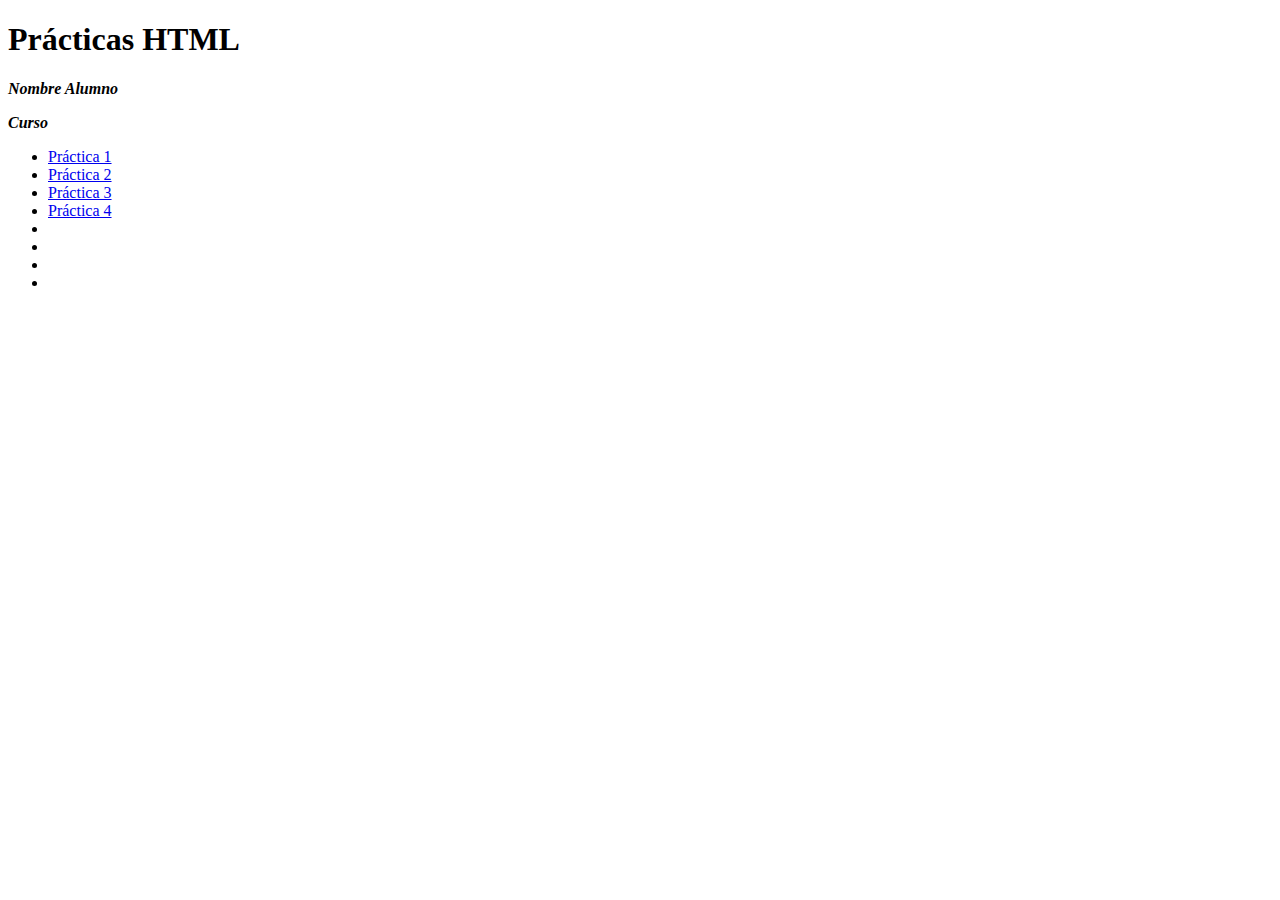
==== index.html @ ab7b18e1 "Práctica 1 acabada" ====
<!DOCTYPE html>
<html lang="en">

<head>
  <meta charset="UTF-8">
  <meta name="viewport" content="width=device-width, initial-scale=1.0">
  <meta http-equiv="X-UA-Compatible" content="ie=edge">
  <title>Document</title>
  <style>
    p {
      font-style: italic;
    }
  </style>
</head>

<body>
  <h1>Prácticas HTML</h1>
  <p><strong>Nombre Alumno</strong></p>
  <p><strong>Curso</strong></p>
  <ul>
    <li><a href="p1.html">Práctica 1</a></li>
    <li><a href="p2.html">Práctica 2</a></li>
    <li><a href="p3.html">Práctica 3</a></li>
    <li><a href="p4.html">Práctica 4</a></li>
    <li><a href=""></a></li>
    <li><a href=""></a></li>
    <li><a href=""></a></li>
    <li><a href=""></a></li>
  </ul>
</body>

</html>
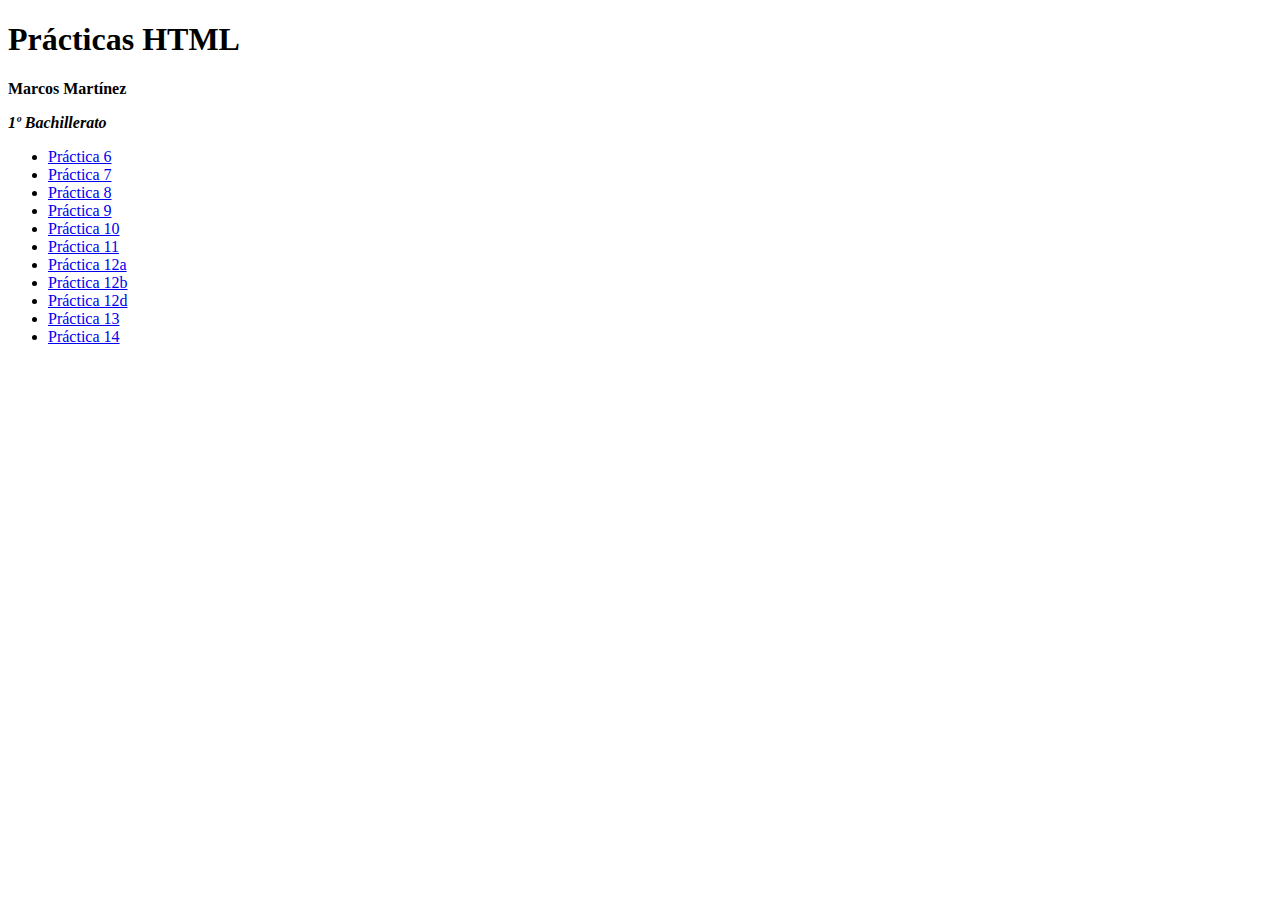
==== commit 9ea3bafc: "Add files via upload" ====
--- a/index.html
+++ b/index.html
@@ -1,32 +1,28 @@
-<!DOCTYPE html>
-<html lang="en">
-
-<head>
-  <meta charset="UTF-8">
-  <meta name="viewport" content="width=device-width, initial-scale=1.0">
-  <meta http-equiv="X-UA-Compatible" content="ie=edge">
-  <title>Document</title>
-  <style>
-    p {
-      font-style: italic;
-    }
-  </style>
-</head>
-
-<body>
-  <h1>Prácticas HTML</h1>
-  <p><strong>Nombre Alumno</strong></p>
-  <p><strong>Curso</strong></p>
-  <ul>
-    <li><a href="p1.html">Práctica 1</a></li>
-    <li><a href="p2.html">Práctica 2</a></li>
-    <li><a href="p3.html">Práctica 3</a></li>
-    <li><a href="p4.html">Práctica 4</a></li>
-    <li><a href=""></a></li>
-    <li><a href=""></a></li>
-    <li><a href=""></a></li>
-    <li><a href=""></a></li>
-  </ul>
-</body>
-
-</html>
+<!DOCTYPE html>
+<html lang="en">
+<head>
+  <meta charset="UTF-8">
+  <meta name="viewport" content="width=device-width, initial-scale=1.0">
+  <meta http-equiv="X-UA-Compatible" content="ie=edge">
+  <title>Indice</title>
+</head>
+<body>
+  <h1>Prácticas HTML</h1>
+  <p><strong>Marcos Martínez</strong></p>
+  <p><strong><em>1º Bachillerato</em></strong></p>
+  <ul>
+    <li><a href="p6.html">Práctica 6</a></li>
+    <li><a href="p7.html">Práctica 7</a></li>
+    <li><a href="p8.html">Práctica 8</a></li>
+    <li><a href="p9.html">Práctica 9</a></li>
+    <li><a href="p10.html">Práctica 10</a></li>
+    <li><a href="p11.html">Práctica 11</a></li>
+    <li><a href="p12a.html">Práctica 12a</a></li>
+    <li><a href="p12b.html">Práctica 12b</a></li>
+    <li><a href="p12d.html">Práctica 12d</a></li>
+    <li><a href="p13.html">Práctica 13</a></li>
+    <li><a href="p14.html">Práctica 14</a></li>
+  </ul>
+
+</body>
+</html>
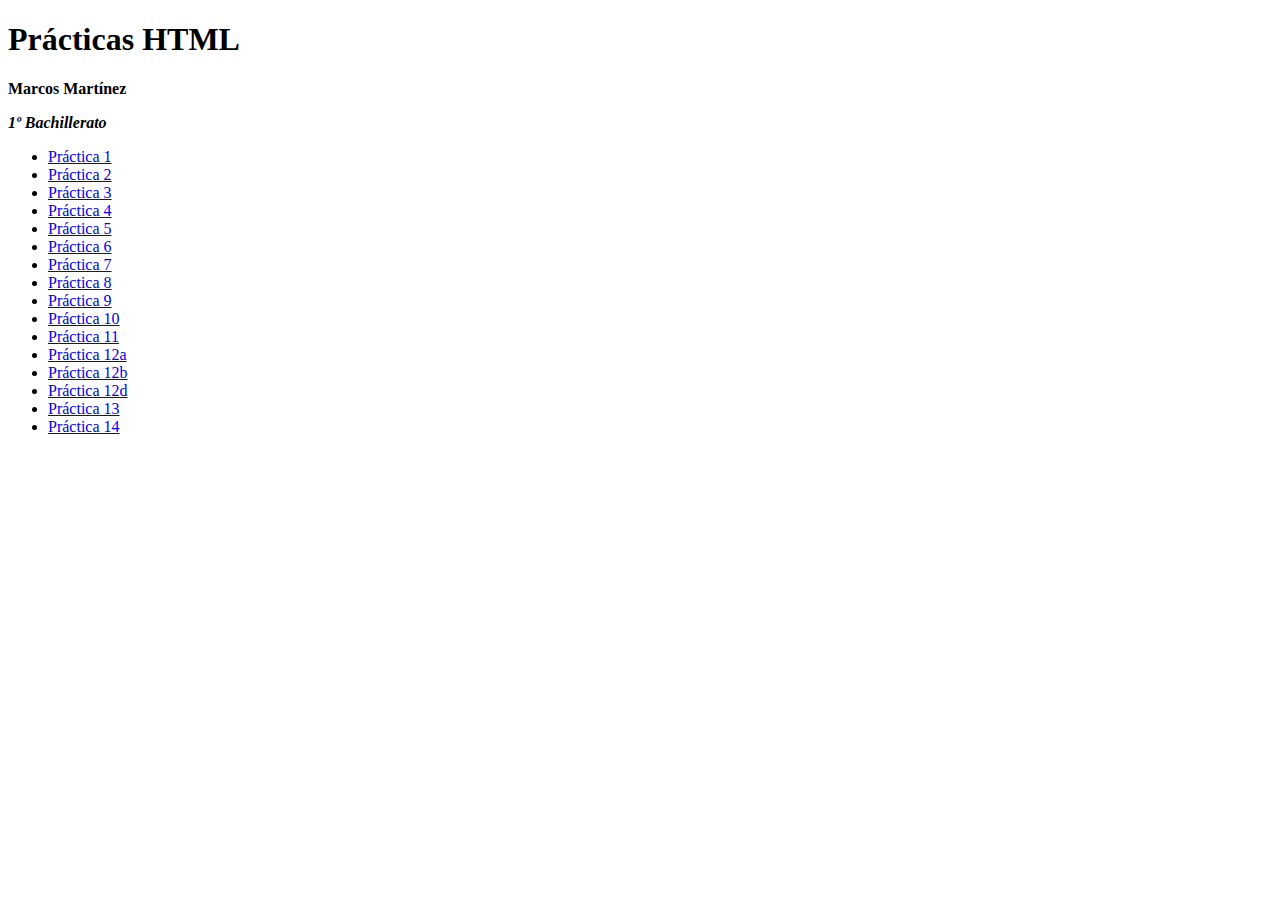
==== commit b2f3d00d: "Add files via upload" ====
--- a/index.html
+++ b/index.html
@@ -11,6 +11,11 @@
   <p><strong>Marcos Martínez</strong></p>
   <p><strong><em>1º Bachillerato</em></strong></p>
   <ul>
+    <li><a href="p1.html">Práctica 1</a></li>
+    <li><a href="p2.html">Práctica 2</a></li>
+    <li><a href="p3.html">Práctica 3</a></li>
+    <li><a href="p4.html">Práctica 4</a></li>
+    <li><a href="p5.html">Práctica 5</a></li>
     <li><a href="p6.html">Práctica 6</a></li>
     <li><a href="p7.html">Práctica 7</a></li>
     <li><a href="p8.html">Práctica 8</a></li>
